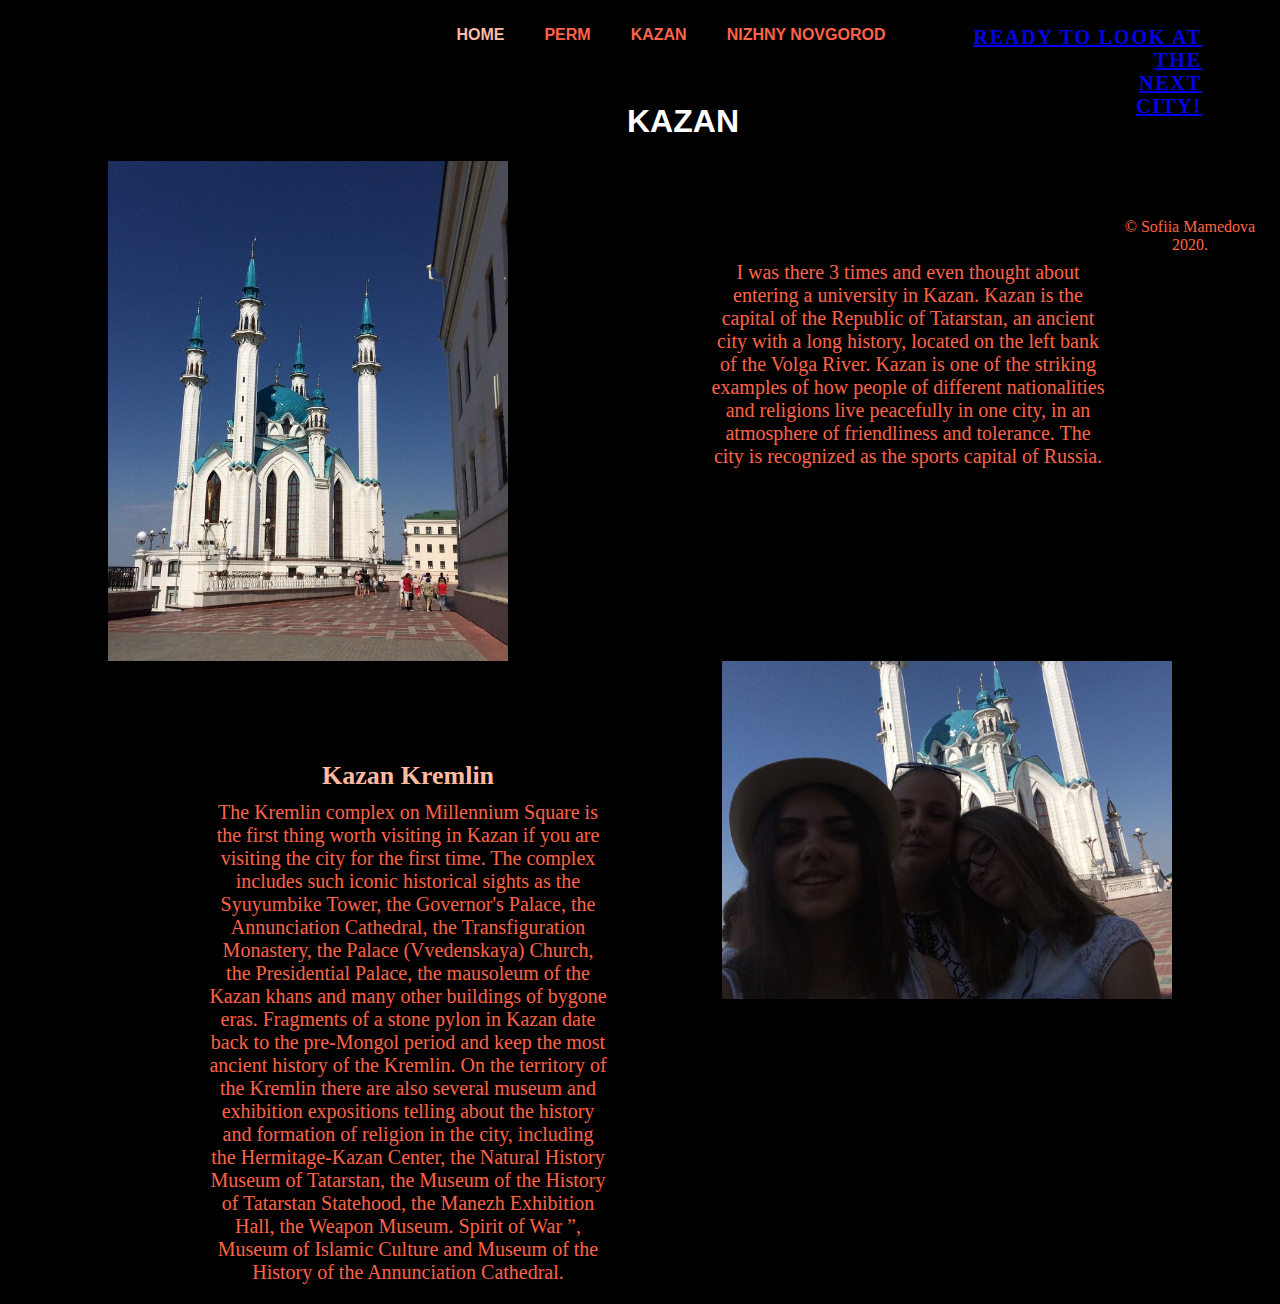
==== kazan.html @ 2b61332b "Add files via upload" ====
<!DOCTYPE html>
<html>
	<head>
		<title>My website</title>
		<link rel="stylesheet" href="style.css">
	</head>
	<body>
		<div id="container"> 
				<header>
					<nav>
						<ul>
							<li><a href="index.html" class= "active">Home</a></li>
							<li><a href="perm.html">Perm</a></li>
							<li><a href="kazan.html">Kazan</a></li>
							<li><a href="nizhny.html">Nizhny Novgorod</a></li>
						</ul>
					</nav>
				</header>
			<main>
				<div id="cont1">
					<div id="content"> 
						<div id="col1"> 
								<h1 style="color: white; margin-left: 250px; margin-top: 50px;"> KAZAN </h1>
							<div id="top-prm">
							<img class="kremlin" src= "kazanme.jpg">
								<p id="info1" style="margin-top: 100px; font-size: 20px;">
								I was there 3 times and even thought about entering a university in Kazan.
								Kazan is the capital of the Republic of Tatarstan, an ancient city with a long history, located on the left bank of the Volga River.
								Kazan is one of the striking examples of how people of different nationalities and religions live peacefully in one city, in an atmosphere of friendliness and tolerance.
								The city is recognized as the sports capital of Russia.
								</p>
							</div> 
						</div>
					</div>
						
				</div>
				<div id="call-abt">
					<a href="nizhny.html"> Ready to look at the next city! </a>
				</div>
				<div id="cont2">
							<div id="bottom-prm">
							<img class="lane" src= "kazan2.jpg" style="width:450px;">
								<p id="info2" style="margin-top: 100px; font-size: 20px;">
								<b>Kazan Kremlin</b>
								The Kremlin complex on Millennium Square is the first thing worth visiting in Kazan if you are visiting the city for the first time. The complex includes such iconic historical sights as the Syuyumbike Tower, the Governor's Palace, the Annunciation Cathedral, the Transfiguration Monastery, the Palace (Vvedenskaya) Church, the Presidential Palace, the mausoleum of the Kazan khans and many other buildings of bygone eras. Fragments of a stone pylon in Kazan date back to the pre-Mongol period and keep the most ancient history of the Kremlin.
								On the territory of the Kremlin there are also several museum and exhibition expositions telling about the history and formation of religion in the city, including the Hermitage-Kazan Center, the Natural History Museum of Tatarstan, the Museum of the History of Tatarstan Statehood, the Manezh Exhibition Hall, the Weapon Museum. Spirit of War ”, Museum of Islamic Culture and Museum of the History of the Annunciation Cathedral.
								</p>
							</div> 
					
				</div>
			</main>
			<footer>
				<p> © Sofiia Mamedova 2020. </p>
			</footer>
		</div>
	</body>
</html>
---- style.css ----
body{
	background-color: black;
}

header{
	height: 10px;
	margin-left: 35%;
}
h1 { 
text-align: center;
font-family:"Gotham A","Gotham B",sans-serif;
margin-top: 30px; 
}

li {
  display: inline;
  float: left;
  font-family:"gotham A","gotham B",sans-serif;
  font-weight: 300;
  line-height: 1.625;
  padding-right: 30px;
}
nav li a {
    padding: 5px;
    text-decoration: none;
    font-size: 16px;
    font-weight: bold;
    text-transform: uppercase;
	display: block;
	border-radius: 8px;
	color:Tomato;
}

ul {
  list-style-type: none;
  padding: 1px;
}

.picture {
	background-image: url("moscoww.jpg");
	background-size: 100%;
	height: 500px;
	width: 1400px;
	font-family: "Fjalla One", sans-serif;
	
}
#call-abt {
	text-align: right;
    font-size: 20px;
    font-weight: 700;
    letter-spacing: 1.86px;
    margin-right: 70px;
    margin-bottom: 100px;
    text-transform: uppercase
}
b {
	display: block;
	font-size: 26px;
	margin-bottom: 10px;
	color:  #ffbaa1;
}
.happiness {
 float: left;
 width: 400px;
 margin-left: 100px;
}
.lane {
	float: right;
	margin-right: 100px;
}
.gorky {
	float: right;
	margin-right: 100px;
}
.kremlin {
	float: left;
 width: 400px;
 margin-left: 100px;
}
.novgorod {
	float: left;
 width: 400px;
 margin-left: 100px;
}
#info1 {
width:400px; 
float:right; 
margin-left: 200px; 
text-align: center;
}
#info2 {
	width:400px; 
	float:left; 
	margin-left: 200px; 
	text-align: center;
}
#inform1{
	width:400px; 
float:right; 
margin-left: 200px; 
text-align: center;
}
div {
	color: tomato;
	display: block;
}
.perm-pic {
		width: 400px;
		padding-left: 100px;
	}

#top-left-prm {
	display: block;
}
#cont1 {
	display: inline-block;
	float: left;
}
#col1 {
	float: center;
}
#main-top {
	float: center;
	display: block;
	width: 50%;
	text-align: justify;
	height: 150px;
	font-size: 0.6em;
	margin-block-start: 5em;
	margin-block-end: 1em;
	margin-inline-start: 320px;
	margin-inline-end: 200px;
	font-weight: bold;
}
#main-bottom {
	display: inline-block;
    margin-top: 40px;
    margin-bottom: 40px;
    width: 100%;
    text-align: center;
}
#kazan-pic {
	margin-left: 200px
}
#nizhny-pic {
	margin-left: 450px;
}
figcaption {
	display: block;
	font-size: 25px;
	font-weight: bold;
	text-align: center;
}
.wrapper {
	margin-top: 20px;
}
figure{
	margin-block-start: 1em;
    margin-block-end: 5em;
    margin-inline-start: 100px;
    margin-inline-end: 100px;
	display: inline-block;
	}
a:hover {
		color: white;
	}

nav li a.active {
    color: #ffbaa1;
}

footer {
	text-align: center;
}
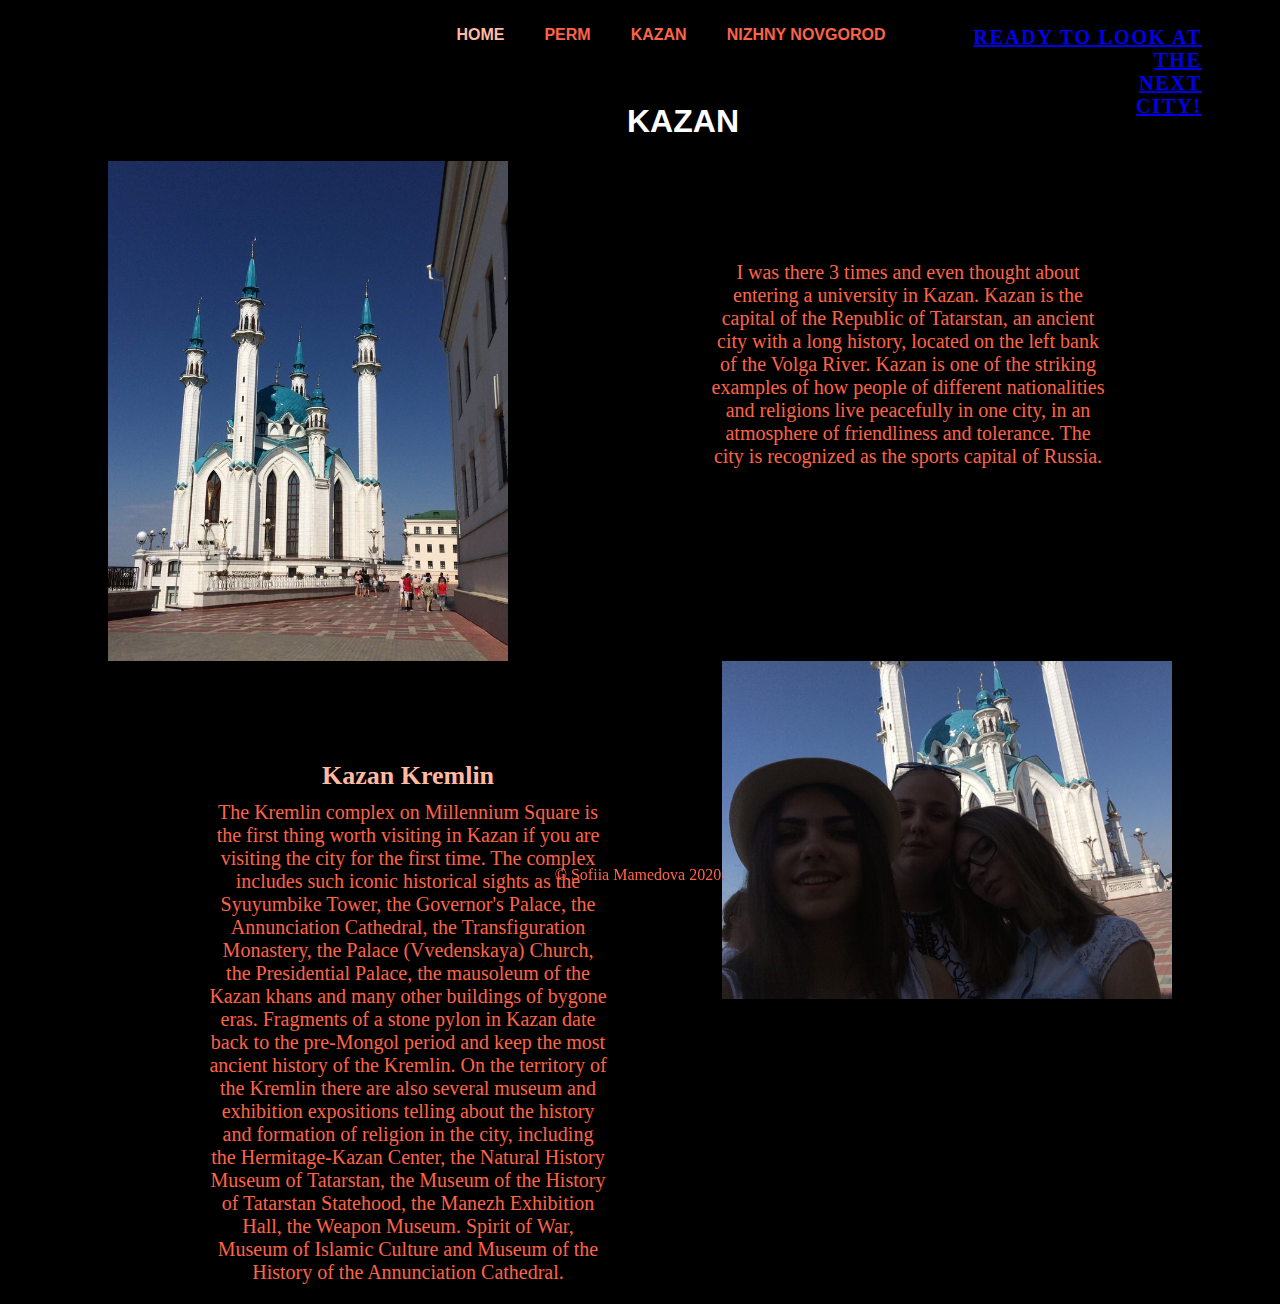
==== commit 4cfe45c0: "Add files via upload" ====
--- a/kazan.html
+++ b/kazan.html
@@ -43,7 +43,7 @@
 								<p id="info2" style="margin-top: 100px; font-size: 20px;">
 								<b>Kazan Kremlin</b>
 								The Kremlin complex on Millennium Square is the first thing worth visiting in Kazan if you are visiting the city for the first time. The complex includes such iconic historical sights as the Syuyumbike Tower, the Governor's Palace, the Annunciation Cathedral, the Transfiguration Monastery, the Palace (Vvedenskaya) Church, the Presidential Palace, the mausoleum of the Kazan khans and many other buildings of bygone eras. Fragments of a stone pylon in Kazan date back to the pre-Mongol period and keep the most ancient history of the Kremlin.
-								On the territory of the Kremlin there are also several museum and exhibition expositions telling about the history and formation of religion in the city, including the Hermitage-Kazan Center, the Natural History Museum of Tatarstan, the Museum of the History of Tatarstan Statehood, the Manezh Exhibition Hall, the Weapon Museum. Spirit of War ”, Museum of Islamic Culture and Museum of the History of the Annunciation Cathedral.
+								On the territory of the Kremlin there are also several museum and exhibition expositions telling about the history and formation of religion in the city, including the Hermitage-Kazan Center, the Natural History Museum of Tatarstan, the Museum of the History of Tatarstan Statehood, the Manezh Exhibition Hall, the Weapon Museum. Spirit of War, Museum of Islamic Culture and Museum of the History of the Annunciation Cathedral.
 								</p>
 							</div> 
 					
--- a/style.css
+++ b/style.css
@@ -45,6 +45,7 @@
 	
 }
 #call-abt {
+	color: tomato;
 	text-align: right;
     font-size: 20px;
     font-weight: 700;
@@ -52,6 +53,7 @@
     margin-right: 70px;
     margin-bottom: 100px;
     text-transform: uppercase
+	
 }
 b {
 	display: block;
@@ -132,6 +134,7 @@
 	margin-inline-end: 200px;
 	font-weight: bold;
 }
+
 #main-bottom {
 	display: inline-block;
     margin-top: 40px;
@@ -171,4 +174,8 @@
 
 footer {
 	text-align: center;
+	position: fixed;
+   left: 0;
+   bottom: 0;
+   width: 100%;
 }